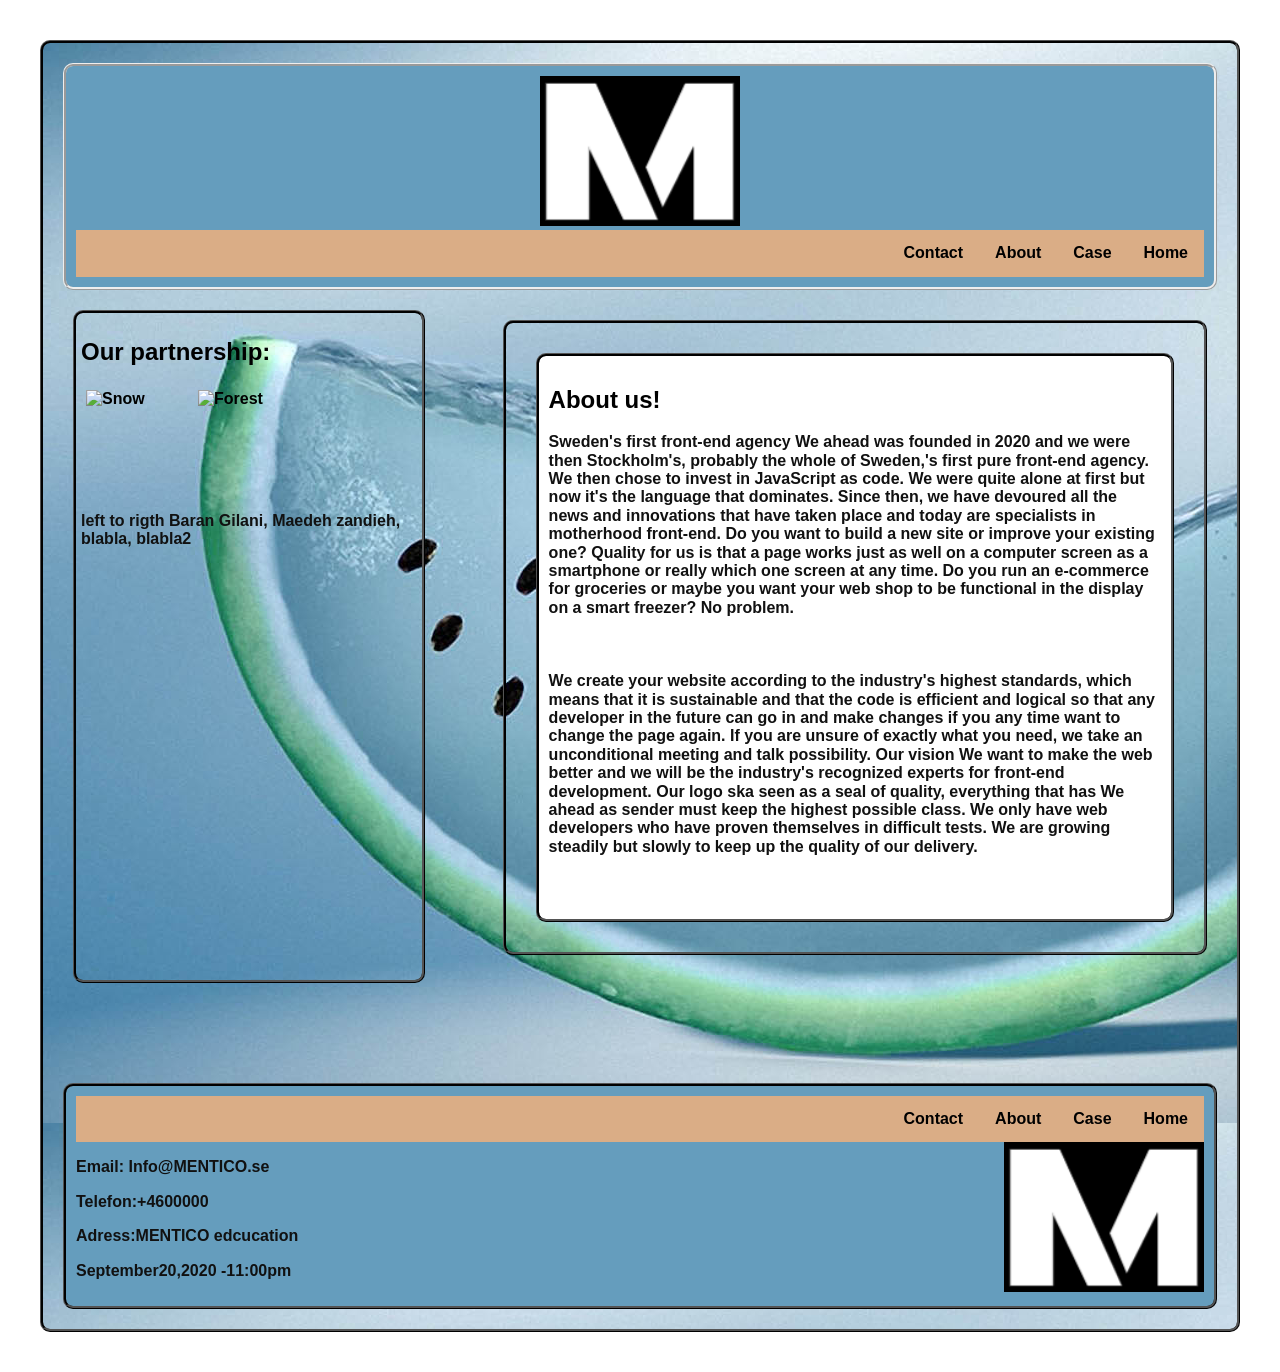
==== about.html @ db23106c "Full Repo Push -Fixed repo pathways locally and pushed back to cloud. -Removed old files/imgs -corre" ====
<!DOCTYPE html>
<html lang="en">

<head>
  <meta charset="UTF-8">
  <meta name="viewport" content="width=device-width, initial-scale=1.0">
  <title>Contacts</title>
  <!--Css stylesheet link-->
  <link rel="stylesheet" href="/css/about.css">
  <link rel="stylesheet" href="/css/normalize.css">
</head>

<body>
  <div class="container">
    <div class="headerStyle">
      <header>
        <img class="logoimg" src="/img/m-logo-clipped.png" alt="logo symbol">
        <nav class="navStyle">
          <ul>
            <li><a style="float: left;" href="home.html">Home</a></li>
            <li><a style="float: left;" href="case.html">Case</a></li>
            <li><a style="float: left;" href="about.html">About</a></li>
            <li><a  style="float: left;"href="contact.html">Contact</a></li>
          </ul>
        </nav>
      </header>
    </div>
    <!--I move aside upp here bcz I want it print out it first, before section-->
    <div Class="asideStyle">
      <article class="articleStyle">
        <h2>About us!</h2>
        <p>
          Sweden's first front-end agency
          We ahead was founded in 2020 and we were then Stockholm's, probably the whole of Sweden,'s first pure front-end agency. We
          then chose to invest in JavaScript as code. We were quite alone at first but now it's the language that
          dominates. Since then, we have devoured all the news and innovations that have taken place and today are specialists in motherhood
          front-end.
          Do you want to build a new site or improve your existing one?
          Quality for us is that a page works just as well on a computer screen as a smartphone or really which one
          screen at any time. Do you run an e-commerce for groceries or maybe you want your web shop to be functional
          in
          the display on a smart freezer? No problem.
          <br> <br /> <br /> <br />

          We create your website according to the industry's highest standards, which means that it is sustainable and that the code is
          efficient and logical so that any developer in the future can go in and make changes if you any
          time want to change the page again. If you are unsure of exactly what you need, we take an unconditional meeting and talk
          possibility.
          Our vision
          We want to make the web better and we will be the industry's recognized experts for front-end development. Our logo
          ska
          seen as a seal of quality, everything that has We ahead as sender must keep the highest possible class.

          We only have web developers who have proven themselves in difficult tests. We are growing steadily but slowly to keep up
          the quality of our delivery.
          <br /><br /><br />
      </article>
    </div>
    <div class="sectionStyle">

          <h2>Our partnership:</h2>

          <div class="row">
            <div class="column">
              <img src="image0.jpg" alt="Snow" style="width:100%">
            </div>
            <div class="column">
              <img src="c8100dd7-2841-4494-b914-5afffc555a98.jpg" alt="Forest" style="width:100%">
            </div> <br/><br/><br/><br/><br/><br/>
            <p>left to rigth Baran Gilani, Maedeh zandieh, blabla, blabla2</p>
          </div>
    </div>
    <div class="footerStyle">

      <nav class="navStyle">
        <ul>
          <li><a href="home.html">Home</a></li>
          <li><a href="case.html">Case</a></li>
          <li><a href="about.html">About</a></li>
          <li><a href="contact.html">Contact</a></li>
        </ul>
      </nav>
      <img class="logoimg1" src="/img/m-logo-clipped.png" alt="logo symbol">
      <p>Email: Info@MENTICO.se </p>
      <p>Telefon:+4600000</p>
      <p>Adress:MENTICO edcucation</p>
      <p class="centerText"><time detatime="2020-09-2023:00">September20,2020 -11:00pm<time></p>


    </div>
  </div>
</body>

</html>
---- css/about.css ----
*{
  box-sizing: border-box;
}

body{
  padding: 30px;
  margin:10px;
  background:white;
  font-family: Arial, Helvetica, sans-serif;
  text-align: center;
  font-weight: bolder;

}
p{
  color: #111;
}
.logoimg{
  float: center;
  width: 200px;
  height: 150px;
}
.logoimg1{
  float: right;
  width: 200px;
  height: 150px;
}

.container{
  background-image: url("../img/containerBG.png");
    margin: 10px;
    padding: 10px;
    border-color: black;
    border-style: ridge;
    border-radius: 10px;
    background-color: none(146, 218, 247, 0.855);
    text-align: left;
    align-content: center;
}
.headerStyle{
    margin: 10px;
    padding: 10px;
    border-style: ridge;
    border-radius: 10px;
    background-color: #659DBD;
    text-align: center;
    align-content: center;
}
.navStyle{
    border: 2px;
    border-radius: 10px;
}
.footnavStyle{
  float: right;

}
.centerfooter{
  float: center;
}
ul {
    list-style-type: none;
    margin: 0;
    padding: 0;
    overflow: hidden;
    background-color: #DAAD86;
  }
  
  li {
    float: right;
  }
  
  li a {
    display: block;
    color: black;
    text-align: center;
    padding: 14px 16px;
    text-decoration: none;
  }
  
  li a:hover:not(.active) {
    background-color: #FBEEC1;
  }
  
  .active {
    background-color: #8D8741;
  }
 
.asideStyle{
    float: right;
    width:60%;
    margin:20px;
    padding: 20px;
    border-color: black;
    border-style: ridge;
    border-radius: 10px;
}
.sectionStyle{
    width: 30%;
    margin: 20px;
    margin: 20px;
    padding: 5px;
    border-color: black;
    border-style: ridge;
    border-radius: 10px;
    
}
.footerStyle{
    margin: 10px;
    margin-top: 100px;
    padding: 10px;
    border-color: black;
    border-style: ridge;
    border-radius: 10px;
    background-color: #659DBD;
    
}
.articleStyle{
    background-color:  white;
    border-color: black;
    border-style: ridge;
    border-radius: 10px;
    margin: 10px;
    padding: 10px;
} 
/* Three image containers (use 25% for four, and 50% for two, etc) */
.column {
  float: left;
  width: 33.33%;
  padding: 5px;
}

/* Clear floats after image containers */
.row::after {
  content: "";
  clear: both;
  display: table;
}

 .leftfooter{
   float:left ;
   list-style-type: none;
   margin: 0;
   padding: 0;
   overflow: hidden;
   background-color: #DAAD86;
 }
 .centerfoote{
   float:center;
   border: 1px;
   margin: 1px;
   padding: 1px;
 }
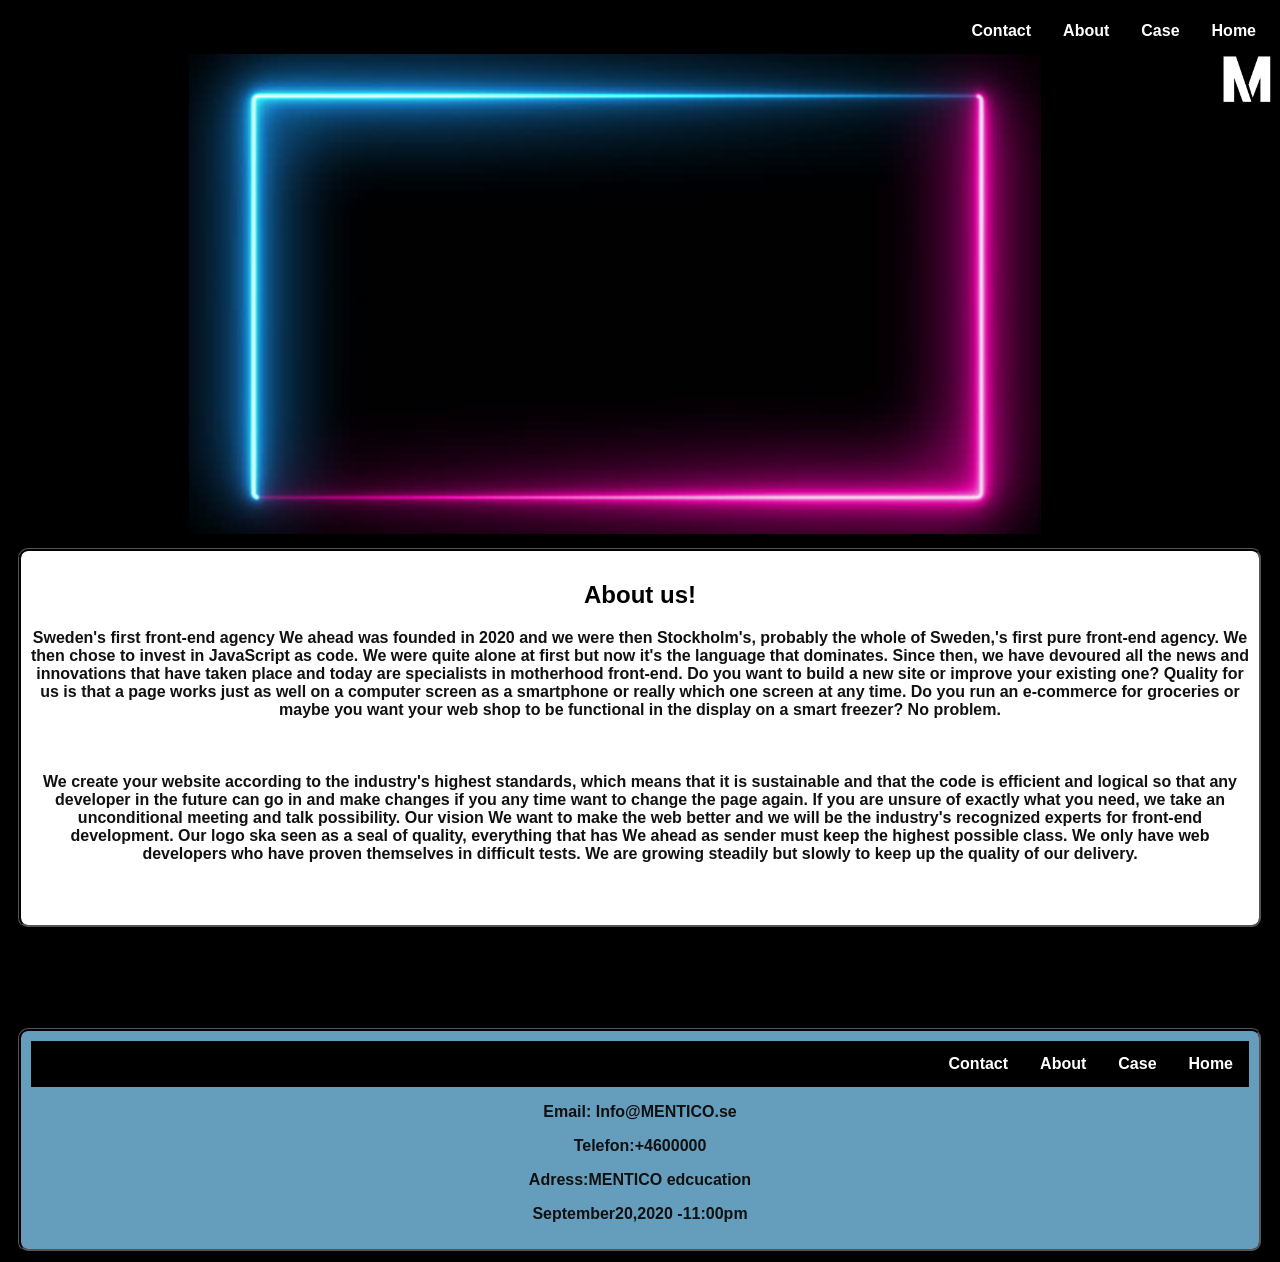
==== commit 083625c4: "lade till page" ====
--- a/about.html
+++ b/about.html
@@ -3,37 +3,82 @@
 
 <head>
   <meta charset="UTF-8">
-  <meta name="viewport" content="width=device-width, initial-scale=1.0">
+  <meta name="viewport" content="width=device-width,user-scalable=yes,initial-scale=1.0">
   <title>Contacts</title>
   <!--Css stylesheet link-->
-  <link rel="stylesheet" href="/css/about.css">
-  <link rel="stylesheet" href="/css/normalize.css">
+  <link rel="stylesheet" href="css/about.css">
 </head>
+<header>
+  <nav class="navStyle">
+    <ul>
+      <li><a style="float: right;" href="home.html">Home</a></li>
+      <li><a style="float: right;" href="case.html">Case</a></li>
+      <li><a style="float: right;" href="about.html">About</a></li>
+      <li><a style="float: right;" href="contact.html">Contact</a></li>
+    </ul>
+    <div class="main">
+      <div class="logo" style="float:right;">
+        <img src="img/m-logo-clipped.png" width="50" height="50">
+      </div>
+  </nav>
+  <style>
+    div {
+      text-align: center;
+    }
 
-<body>
-  <div class="container">
-    <div class="headerStyle">
-      <header>
-        <img class="logoimg" src="/img/m-logo-clipped.png" alt="logo symbol">
-        <nav class="navStyle">
-          <ul>
-            <li><a style="float: left;" href="home.html">Home</a></li>
-            <li><a style="float: left;" href="case.html">Case</a></li>
-            <li><a style="float: left;" href="about.html">About</a></li>
-            <li><a  style="float: left;"href="contact.html">Contact</a></li>
-          </ul>
-        </nav>
-      </header>
+    img.animated {
+      -webkit-animation: filter-animation 6s infinite;
+      animation: filter-animation 8s infinite;
+    }
+
+    @keyframes filter-animation {
+      0% {
+        filter: sepia(0) saturate(0) blur(5px);
+      }
+
+      80% {
+        filter: sepia(1) saturate(8);
+      }
+
+      100% {
+        filter: sepia(10) saturate(0) blur(3px);
+      }
+    }
+
+    @-webkit-keyframes filter-animation {
+      0% {
+        -webkit-filter: sepia(0) saturate(0) blur(1px);
+      }
+
+      80% {
+        -webkit-filter: sepia(1) saturate(8);
+      }
+
+      100% {
+        -webkit-filter: sepia(10) saturate(0) blur(3px);
+      }
+    }
+  </style>
+  <body>
+   
+  </body>
+    <div>
+      <img class="animated" src="img/m-neon-bkgrnd1.jpg">
     </div>
+    <header>
+    </header>
+    </div>
+    <div class="vc_row-full-width vc_clearfix"></div>
     <!--I move aside upp here bcz I want it print out it first, before section-->
-    <div Class="asideStyle">
       <article class="articleStyle">
         <h2>About us!</h2>
         <p>
           Sweden's first front-end agency
-          We ahead was founded in 2020 and we were then Stockholm's, probably the whole of Sweden,'s first pure front-end agency. We
+          We ahead was founded in 2020 and we were then Stockholm's, probably the whole of Sweden,'s first pure
+          front-end agency. We
           then chose to invest in JavaScript as code. We were quite alone at first but now it's the language that
-          dominates. Since then, we have devoured all the news and innovations that have taken place and today are specialists in motherhood
+          dominates. Since then, we have devoured all the news and innovations that have taken place and today are
+          specialists in motherhood
           front-end.
           Do you want to build a new site or improve your existing one?
           Quality for us is that a page works just as well on a computer screen as a smartphone or really which one
@@ -42,53 +87,47 @@
           the display on a smart freezer? No problem.
           <br> <br /> <br /> <br />
 
-          We create your website according to the industry's highest standards, which means that it is sustainable and that the code is
+          We create your website according to the industry's highest standards, which means that it is sustainable and
+          that the code is
           efficient and logical so that any developer in the future can go in and make changes if you any
-          time want to change the page again. If you are unsure of exactly what you need, we take an unconditional meeting and talk
+          time want to change the page again. If you are unsure of exactly what you need, we take an unconditional
+          meeting and talk
           possibility.
           Our vision
-          We want to make the web better and we will be the industry's recognized experts for front-end development. Our logo
+          We want to make the web better and we will be the industry's recognized experts for front-end development. Our
+          logo
           ska
           seen as a seal of quality, everything that has We ahead as sender must keep the highest possible class.
 
-          We only have web developers who have proven themselves in difficult tests. We are growing steadily but slowly to keep up
+          We only have web developers who have proven themselves in difficult tests. We are growing steadily but slowly
+          to keep up
           the quality of our delivery.
           <br /><br /><br />
       </article>
     </div>
-    <div class="sectionStyle">
-
-          <h2>Our partnership:</h2>
-
-          <div class="row">
-            <div class="column">
-              <img src="image0.jpg" alt="Snow" style="width:100%">
-            </div>
-            <div class="column">
-              <img src="c8100dd7-2841-4494-b914-5afffc555a98.jpg" alt="Forest" style="width:100%">
-            </div> <br/><br/><br/><br/><br/><br/>
-            <p>left to rigth Baran Gilani, Maedeh zandieh, blabla, blabla2</p>
-          </div>
-    </div>
+    <!--the main content-->
+    
     <div class="footerStyle">
 
       <nav class="navStyle">
         <ul>
           <li><a href="home.html">Home</a></li>
-          <li><a href="case.html">Case</a></li>
+          <li><a href="Case.html">Case</a></li>
           <li><a href="about.html">About</a></li>
-          <li><a href="contact.html">Contact</a></li>
+          <li><a href="Contact.html">Contact</a></li>
         </ul>
       </nav>
-      <img class="logoimg1" src="/img/m-logo-clipped.png" alt="logo symbol">
       <p>Email: Info@MENTICO.se </p>
       <p>Telefon:+4600000</p>
       <p>Adress:MENTICO edcucation</p>
-      <p class="centerText"><time detatime="2020-09-2023:00">September20,2020 -11:00pm<time></p>
+      <p class="centerText"><time detatime="2020-09-23:00">September20,2020 -11:00pm<time></p>
 
+      <footer>
+
+      </footer>
 
     </div>
-  </div>
-</body>
+    </div>
+  </body>
 
 </html>
--- a/css/about.css
+++ b/css/about.css
@@ -3,16 +3,16 @@
 }
 
 body{
-  padding: 30px;
-  margin:10px;
-  background:white;
+  padding: 50;
+  max-resolution: 50px;px;
+  background-color :black;
   font-family: Arial, Helvetica, sans-serif;
   text-align: center;
   font-weight: bolder;
-
 }
 p{
   color: #111;
+
 }
 .logoimg{
   float: center;
@@ -24,33 +24,13 @@
   width: 200px;
   height: 150px;
 }
-
-.container{
-  background-image: url("../img/containerBG.png");
-    margin: 10px;
-    padding: 10px;
-    border-color: black;
-    border-style: ridge;
-    border-radius: 10px;
-    background-color: none(146, 218, 247, 0.855);
-    text-align: left;
-    align-content: center;
-}
-.headerStyle{
-    margin: 10px;
-    padding: 10px;
-    border-style: ridge;
-    border-radius: 10px;
-    background-color: #659DBD;
-    text-align: center;
-    align-content: center;
-}
 .navStyle{
     border: 2px;
-    border-radius: 10px;
+    border-radius: 8px;
+clear:left;
 }
 .footnavStyle{
-  float: right;
+  float: left;
 
 }
 .centerfooter{
@@ -61,7 +41,7 @@
     margin: 0;
     padding: 0;
     overflow: hidden;
-    background-color: #DAAD86;
+    background-color:black;
   }
   
   li {
@@ -70,7 +50,7 @@
   
   li a {
     display: block;
-    color: black;
+    color: white;
     text-align: center;
     padding: 14px 16px;
     text-decoration: none;
@@ -101,6 +81,7 @@
     border-color: black;
     border-style: ridge;
     border-radius: 10px;
+    clear:right;
     
 }
 .footerStyle{
@@ -148,4 +129,7 @@
    border: 1px;
    margin: 1px;
    padding: 1px;
- } + } 
+
+
+
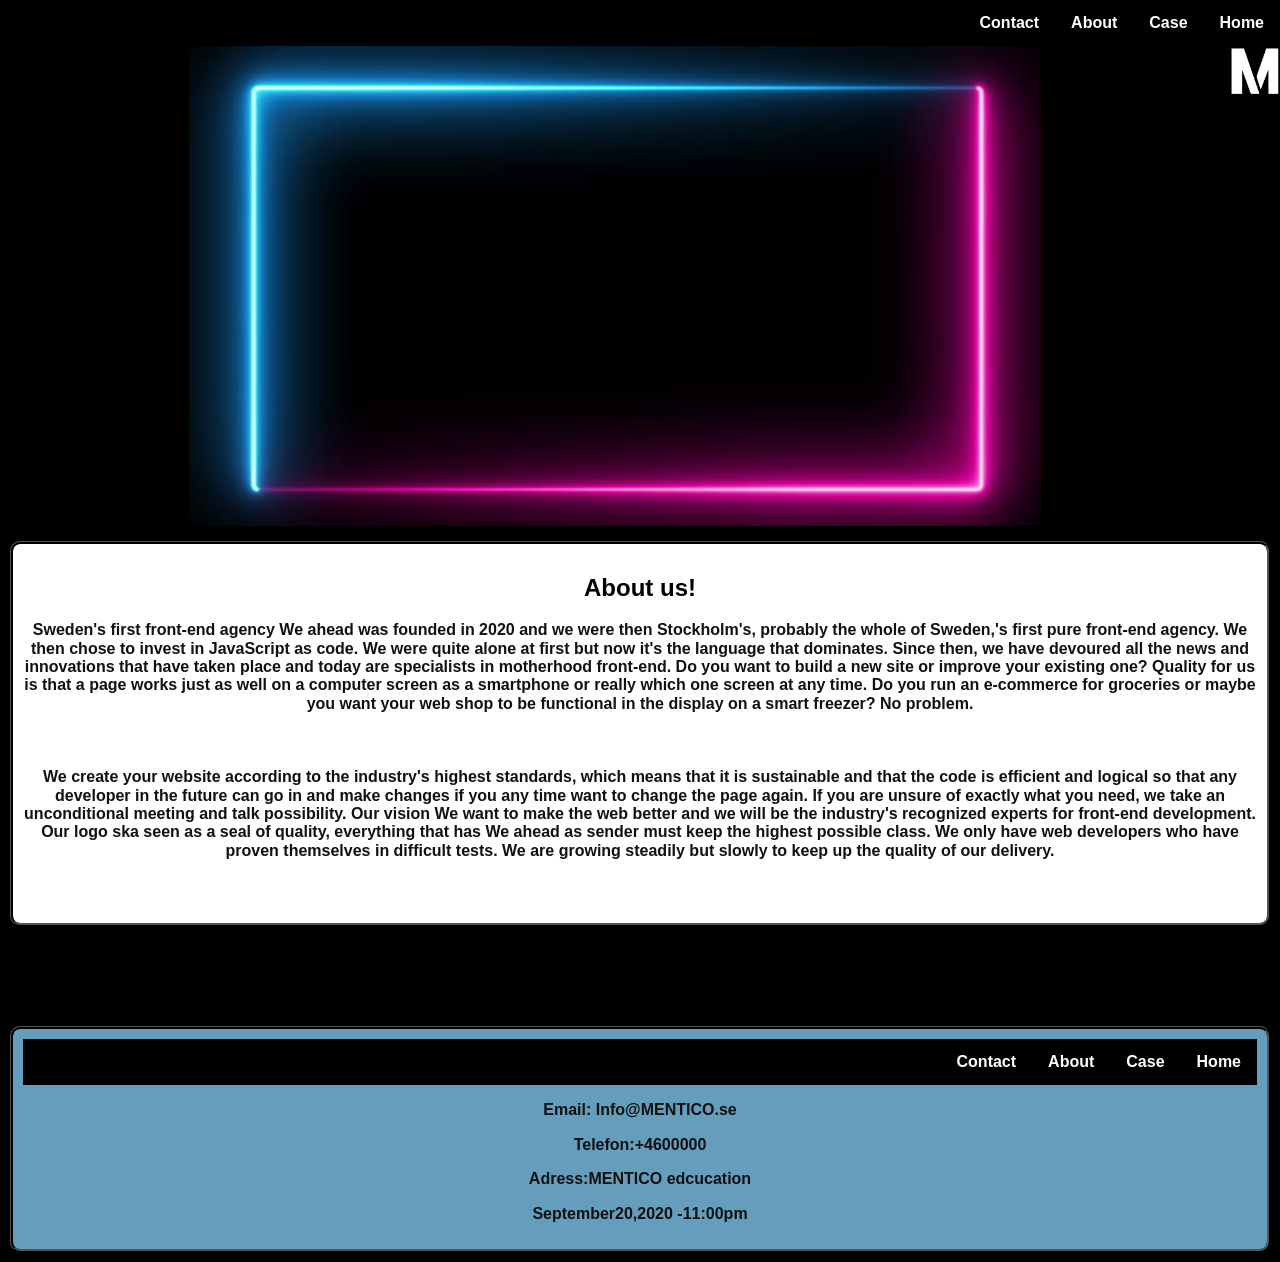
==== commit 8028045e: "Merge branch 'master' of https://github.com/Nexuz49/Mentico" ====
--- a/about.html
+++ b/about.html
@@ -7,6 +7,7 @@
   <title>Contacts</title>
   <!--Css stylesheet link-->
   <link rel="stylesheet" href="css/about.css">
+  <link rel="stylesheet" href="css/normalize.css">
 </head>
 <header>
   <nav class="navStyle">
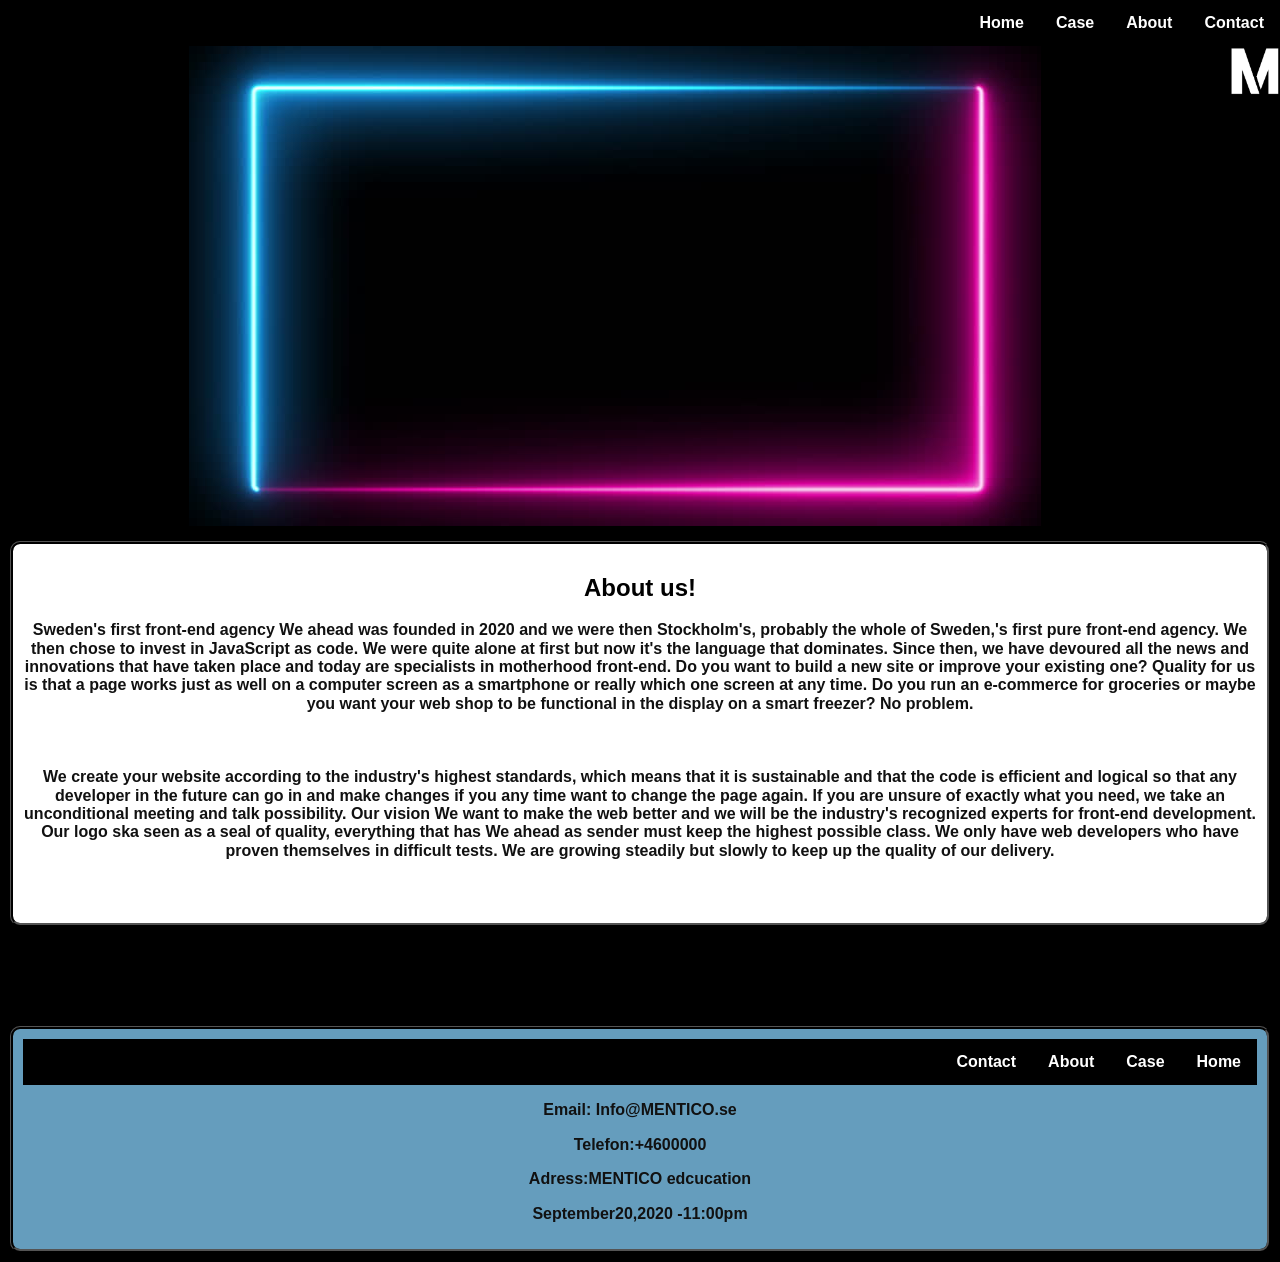
==== commit a5283b67: "klart" ====
--- a/about.html
+++ b/about.html
@@ -12,10 +12,10 @@
 <header>
   <nav class="navStyle">
     <ul>
-      <li><a style="float: right;" href="home.html">Home</a></li>
-      <li><a style="float: right;" href="case.html">Case</a></li>
-      <li><a style="float: right;" href="about.html">About</a></li>
-      <li><a style="float: right;" href="contact.html">Contact</a></li>
+      <li><a style="float: left;" href="contact.html">Contact</a></li>
+      <li><a style="float:left;" href="about.html">About</a></li>
+      <li><a style="float: left;" href="case.html">Case</a></li>
+      <li><a style="float: left;" href="home.html">Home</a></li>
     </ul>
     <div class="main">
       <div class="logo" style="float:right;">
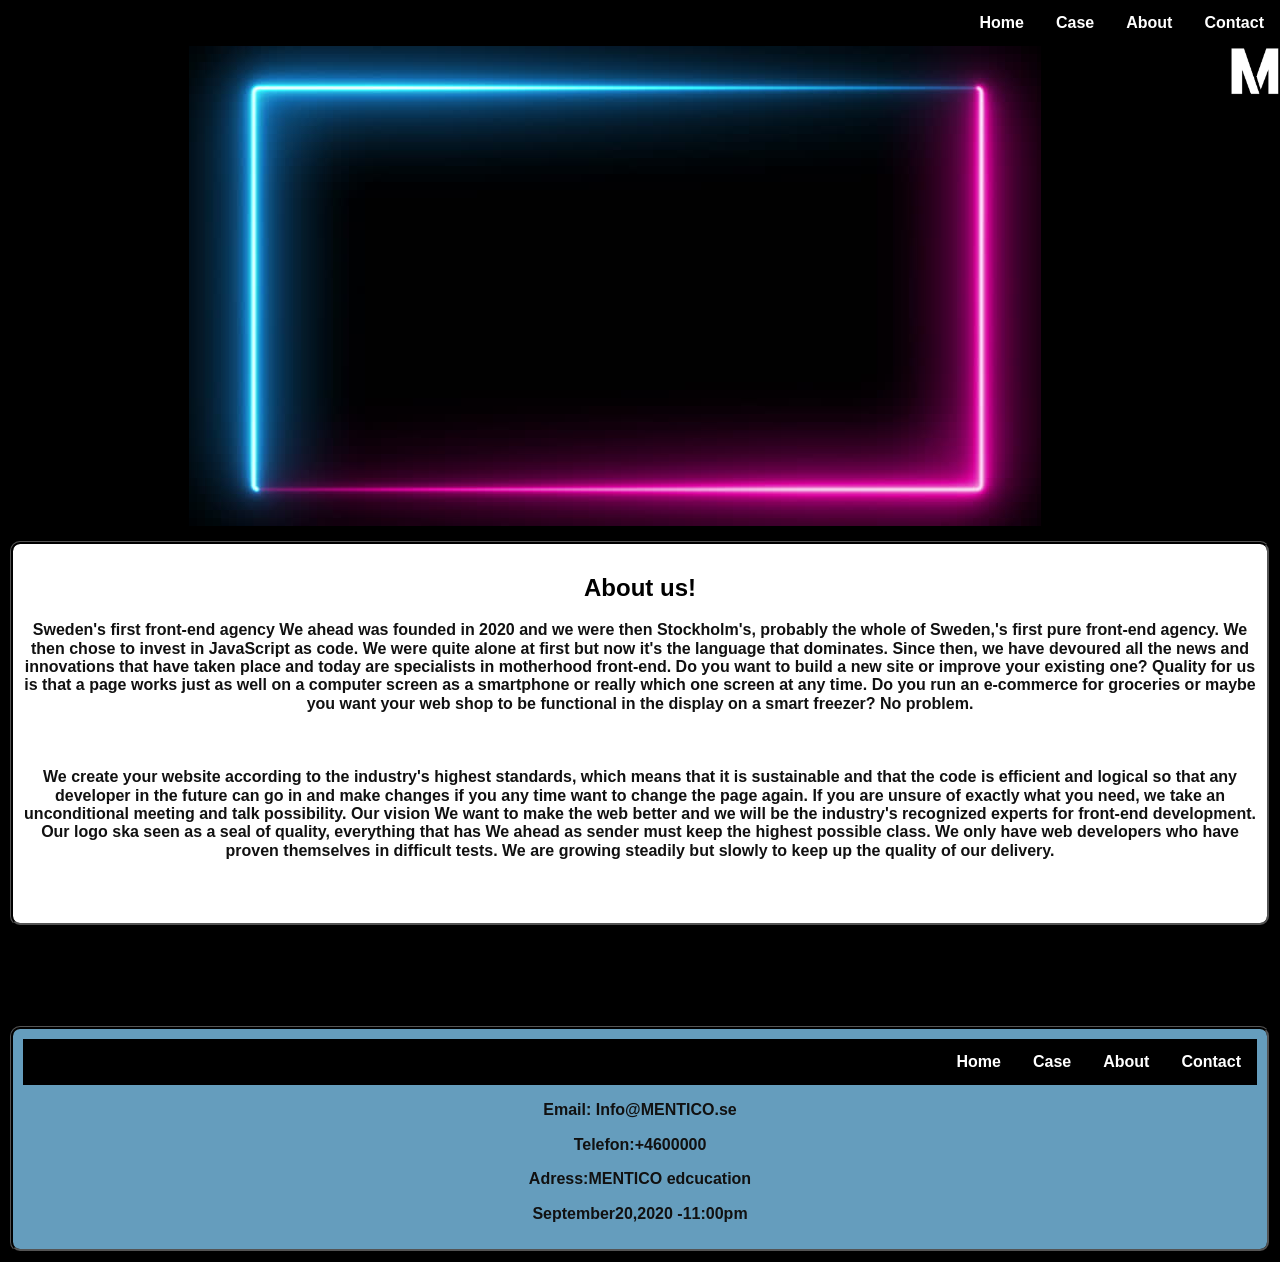
==== commit 9e906e8c: "ok" ====
--- a/about.html
+++ b/about.html
@@ -112,11 +112,11 @@
 
       <nav class="navStyle">
         <ul>
-          <li><a href="home.html">Home</a></li>
-          <li><a href="Case.html">Case</a></li>
-          <li><a href="about.html">About</a></li>
-          <li><a href="Contact.html">Contact</a></li>
-        </ul>
+          <li><a style="float: left;" href="contact.html">Contact</a></li>
+      <li><a style="float:left;" href="about.html">About</a></li>
+      <li><a style="float: left;" href="case.html">Case</a></li>
+      <li><a style="float: left;" href="home.html">Home</a></li>
+      
       </nav>
       <p>Email: Info@MENTICO.se </p>
       <p>Telefon:+4600000</p>
